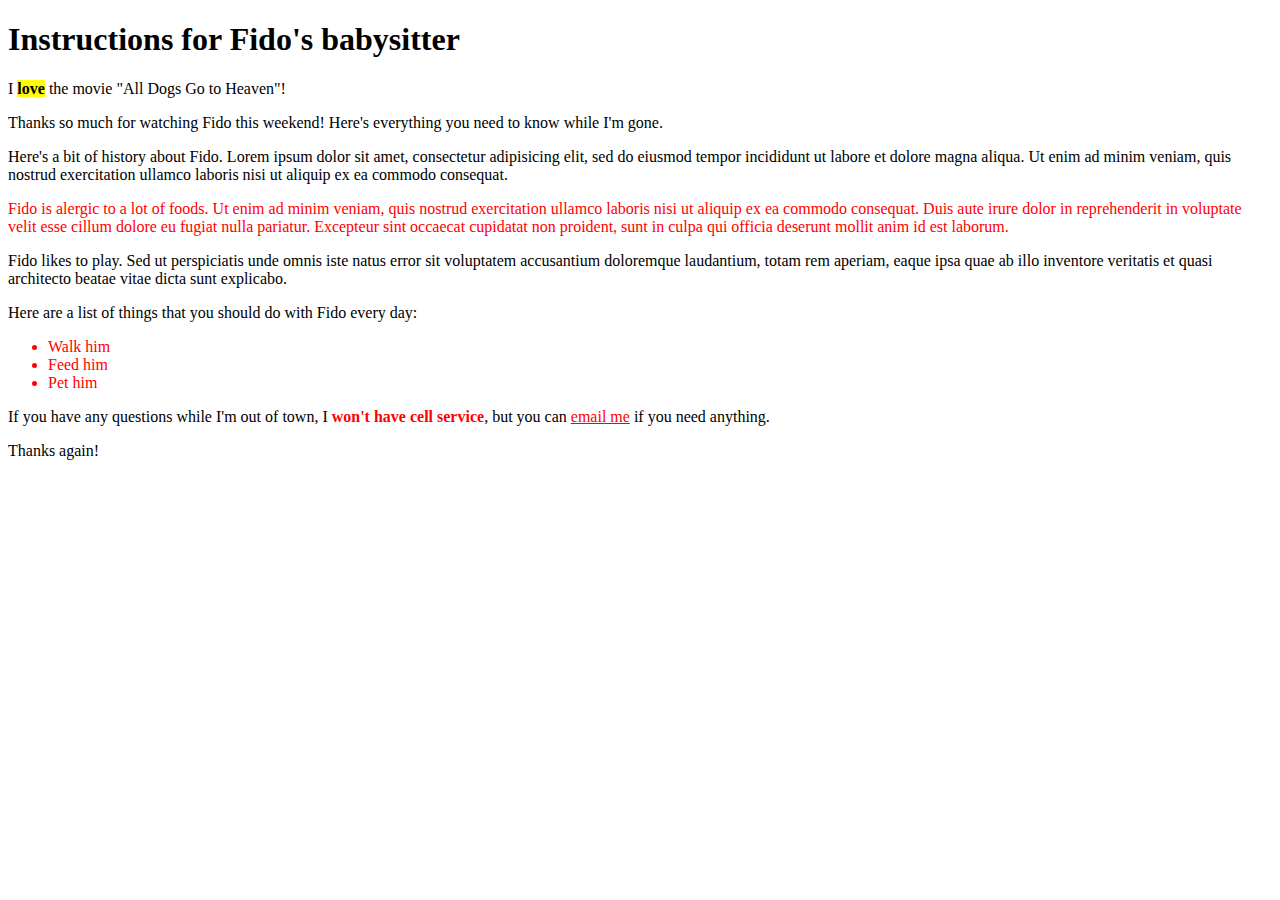
==== fido.html @ 56d12657 "first commit" ====
<!DOCTYPE html>
<html lang="en-US">

<head>
    <link href="css/fido-styles.css" rel="stylesheet" type="text/css">
    <title>How to take care of Fido</title>
</head>

<body>
    <h1>Instructions for Fido's babysitter</h1>

    <p>I <span class="emphasize highlight">love</span> the movie "All Dogs Go to Heaven"!</p>

    <p>Thanks so much for watching Fido this weekend! Here's everything you need to know while I'm gone.</p>

    <p>Here's a bit of history about Fido. Lorem ipsum dolor sit amet, consectetur adipisicing elit, sed do eiusmod
        tempor incididunt ut labore et dolore magna aliqua. Ut enim ad minim veniam, quis nostrud exercitation ullamco
        laboris nisi ut aliquip ex ea commodo consequat.</p>

    <p class="important">Fido is alergic to a lot of foods. Ut enim ad minim veniam, quis nostrud exercitation ullamco
        laboris nisi ut aliquip ex ea commodo consequat. Duis aute irure dolor in reprehenderit in voluptate velit esse
        cillum dolore eu fugiat nulla pariatur. Excepteur sint occaecat cupidatat non proident, sunt in culpa qui
        officia deserunt mollit anim id est laborum.</p>

    <p>Fido likes to play. Sed ut perspiciatis unde omnis iste natus error sit voluptatem accusantium doloremque
        laudantium, totam rem aperiam, eaque ipsa quae ab illo inventore veritatis et quasi architecto beatae vitae
        dicta sunt explicabo.</p>

    <p>Here are a list of things that you should do with Fido every day:</p>

    <ul class="important">
        <li>Walk him</li>
        <li>Feed him</li>
        <li>Pet him</li>
    </ul>

    <p>If you have any questions while I'm out of town, I <strong class="important">won't have cell service</strong>,
        but you can <a href="mailto:michael@epicodus.com" class="important">email me</a> if you need anything.</p>

    <p>Thanks again!</p>
</body>

</html>
---- css/fido-styles.css ----
.important {
    color: red;
}

.emphasize {
    font-weight: bold;
}

.highlight {
    background-color: yellow;
}
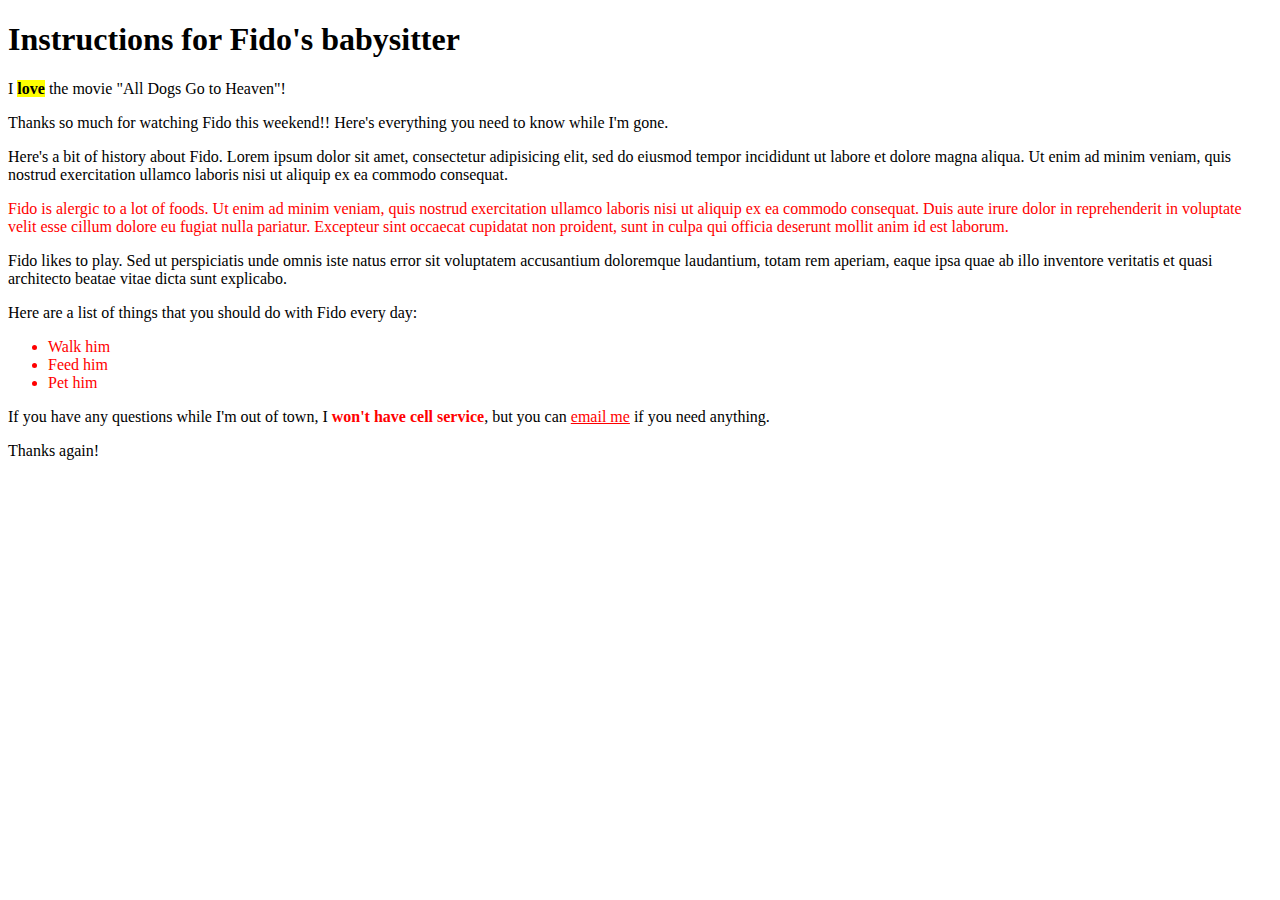
==== commit 44dee596: "Add README" ====
--- a/fido.html
+++ b/fido.html
@@ -11,7 +11,7 @@
 
     <p>I <span class="emphasize highlight">love</span> the movie "All Dogs Go to Heaven"!</p>
 
-    <p>Thanks so much for watching Fido this weekend! Here's everything you need to know while I'm gone.</p>
+    <p>Thanks so much for watching Fido this weekend!! Here's everything you need to know while I'm gone.</p>
 
     <p>Here's a bit of history about Fido. Lorem ipsum dolor sit amet, consectetur adipisicing elit, sed do eiusmod
         tempor incididunt ut labore et dolore magna aliqua. Ut enim ad minim veniam, quis nostrud exercitation ullamco
